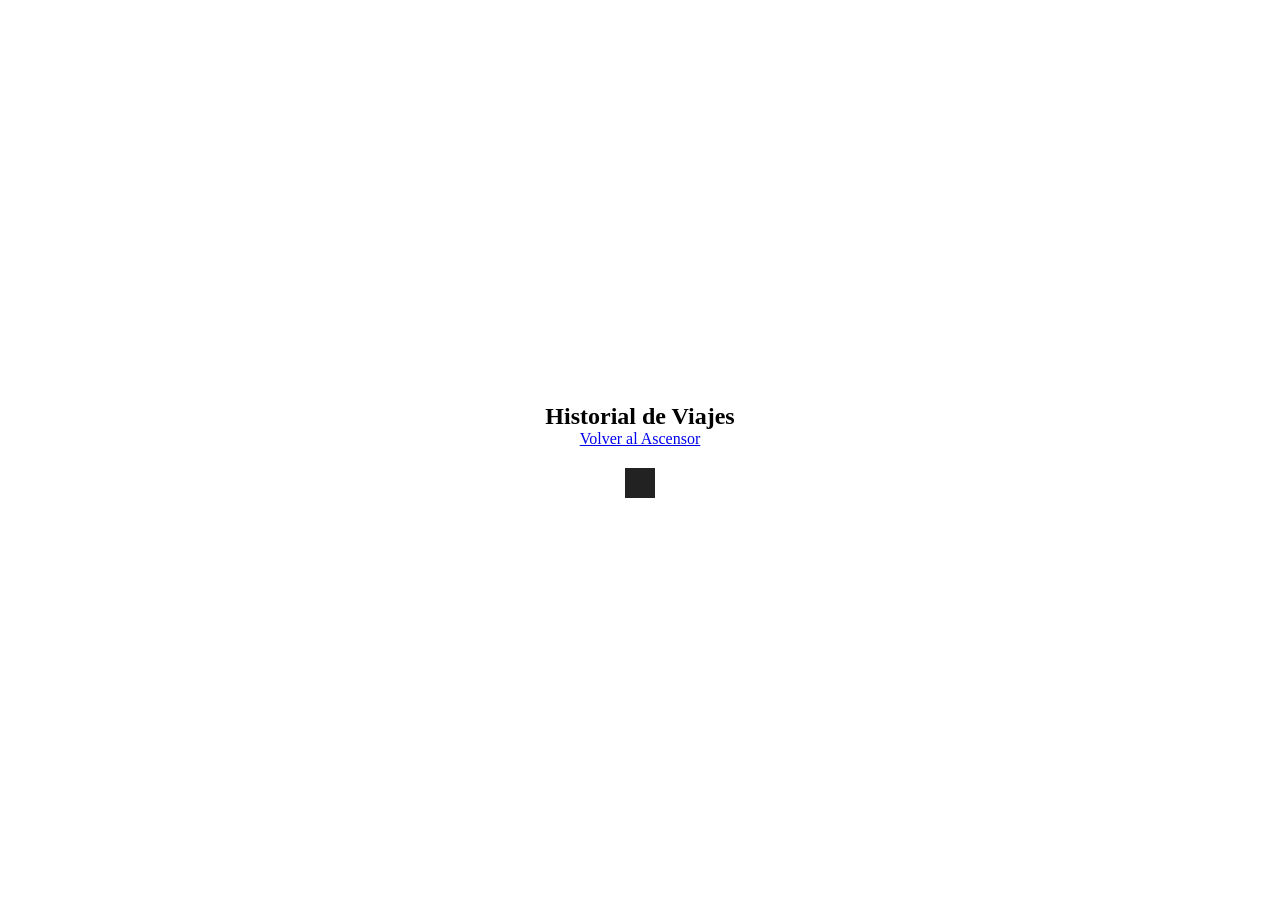
==== historial.html @ 8152321f "Caracteristica leer base de datos y tener datos consistentes" ====
<!DOCTYPE html>
<html lang="en">
    <head>
        <meta charset="UTF-8">
        <meta http-equiv="X-UA-Compatible" content="IE=edge">
        <meta name="viewport" content="width=device-width, initial-scale=1.0">
        <title> Historial del Ascensor </title>
        <link rel="stylesheet" href="styless.css">
    </head>
    <body>
        <div class="contenedor">
            <h2>Historial de Viajes </h2>
            <a class="boton-regresar" href="index.html" >Volver al Ascensor</a>
            
            <!-- Aquí se inyectarán los datos -->
            <div class="caja-historial-paradas"></div>
        </div>

        <!-- Solo necesitamos la base de datos aquí, no el script de las luces -->
        <script src="baseDatos.js"></script>
    </body>
</html>
---- styless.css ----
*{
    padding: 0;
    margin: 0;
    box-sizing: border-box;
}

body{
    width: 100%;
    min-height: 100vh;
    display: grid;
    place-items: center;
}

.contenedor{
    display: grid;
    place-items: center;
}

.ascensor{
    display: grid;
    grid-template-columns: 300px 40px;
    column-gap: 10px;
    height: 400px;
    border-radius: 30px;
    place-items: center;
    padding: 10px;
}

.piso{
    display: block;
    width: 45px;
    height: 45px;
    border-radius: 50%;
    background-color: rgb( 0, 0, 0, 0.3 );
    position: relative;
}

.piso::after{
    content: '';
    position: absolute;
    width: 40px;
    height: 40px;
    border-radius: 50%;
    border-right: 4px solid rgb( 255, 255, 255, 0.6 );
    top: 5%;
}

.red{
    background-color: #c0392b;
    box-shadow: 0 0 10px 1px #c0392b;
}

.green{
    background-color: #2ecc71;
    box-shadow: 0 0 10px 1px #2ecc71;
}

.caja-historial-paradas{
    color: white; 
    background: #222; 
    padding: 15px;
}

.boton-regresar{
    margin-bottom: 20px; 
    display: block;
}

.ver-historial{
    color: yellow; 
    font-size: 1.2rem;
}
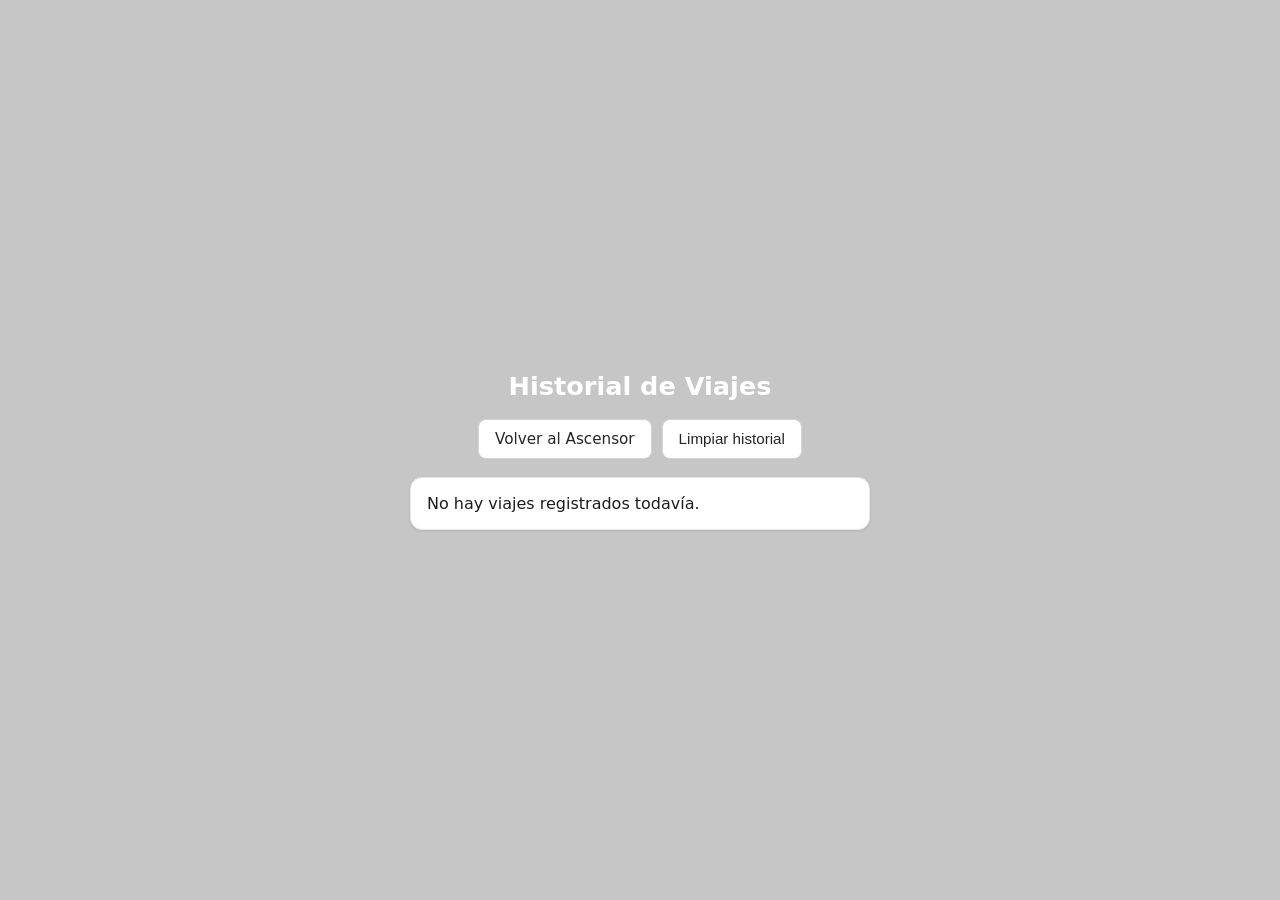
==== commit 7592525a: "feat: refactor a objeto de estado, persistencia localStorage y estilos CSS" ====
--- a/historial.html
+++ b/historial.html
@@ -1,22 +1,33 @@
 <!DOCTYPE html>
-<html lang="en">
-    <head>
-        <meta charset="UTF-8">
-        <meta http-equiv="X-UA-Compatible" content="IE=edge">
-        <meta name="viewport" content="width=device-width, initial-scale=1.0">
-        <title> Historial del Ascensor </title>
-        <link rel="stylesheet" href="styless.css">
-    </head>
-    <body>
-        <div class="contenedor">
-            <h2>Historial de Viajes </h2>
-            <a class="boton-regresar" href="index.html" >Volver al Ascensor</a>
-            
-            <!-- Aquí se inyectarán los datos -->
-            <div class="caja-historial-paradas"></div>
+<html lang="es">
+
+<head>
+    <meta charset="UTF-8">
+    <meta http-equiv="X-UA-Compatible" content="IE=edge">
+    <meta name="viewport" content="width=device-width, initial-scale=1.0">
+    <title>Historial del Ascensor</title>
+    <link rel="stylesheet" href="styless.css">
+</head>
+
+<body>
+    <div class="contenedor">
+        <h1>Historial de Viajes</h1>
+
+        <div class="controles">
+            <a class="boton" href="index.html">Volver al Ascensor</a>
+            <button class="boton" id="btn-limpiar-historial">Limpiar historial</button>
         </div>
 
-        <!-- Solo necesitamos la base de datos aquí, no el script de las luces -->
-        <script src="baseDatos.js"></script>
-    </body>
+        <div class="caja-historial-paradas"></div>
+    </div>
+
+    <script src="baseDatos.js"></script>
+    <script>
+        document.getElementById("btn-limpiar-historial")
+            .addEventListener("click", function () {
+                if (typeof LimpiarHistorial === "function") LimpiarHistorial();
+            });
+    </script>
+</body>
+
 </html>
--- a/styless.css
+++ b/styless.css
@@ -1,72 +1,162 @@
-*{
+* {
     padding: 0;
     margin: 0;
     box-sizing: border-box;
 }
 
-body{
+body {
     width: 100%;
     min-height: 100vh;
     display: grid;
     place-items: center;
+    font-family: system-ui, Arial, sans-serif;
+    background-color: #c6c6c6;
+    color: #1d1d1b;
+    padding: 20px;
 }
 
-.contenedor{
+.contenedor {
     display: grid;
     place-items: center;
+    gap: 18px;
+    width: 100%;
+    max-width: 460px;
 }
 
-.ascensor{
-    display: grid;
-    grid-template-columns: 300px 40px;
-    column-gap: 10px;
-    height: 400px;
-    border-radius: 30px;
-    place-items: center;
-    padding: 10px;
+h1 {
+    font-size: 1.6rem;
+    text-align: center;
+    color: #ffffff;
 }
 
-.piso{
-    display: block;
-    width: 45px;
-    height: 45px;
-    border-radius: 50%;
-    background-color: rgb( 0, 0, 0, 0.3 );
-    position: relative;
+.panel {
+    width: 100%;
+    background-color: #ffffff;
+    border: 1px solid #e5e5e5;
+    border-radius: 12px;
+    padding: 16px 20px;
+    display: grid;
+    gap: 6px;
+    line-height: 1.5;
+    box-shadow: 0 1px 3px rgba(0, 0, 0, 0.08);
+    color: #1d1d1b;
 }
 
-.piso::after{
-    content: '';
-    position: absolute;
-    width: 40px;
-    height: 40px;
-    border-radius: 50%;
-    border-right: 4px solid rgb( 255, 255, 255, 0.6 );
-    top: 5%;
+.panel p {
+    font-size: 1rem;
 }
 
-.red{
-    background-color: #c0392b;
-    box-shadow: 0 0 10px 1px #c0392b;
+#panel-estado {
+    font-weight: bold;
+    font-size: 1.15rem;
 }
 
-.green{
-    background-color: #2ecc71;
-    box-shadow: 0 0 10px 1px #2ecc71;
+.ascensor {
+    width: 100%;
+    display: grid;
+    gap: 8px;
 }
 
-.caja-historial-paradas{
-    color: white; 
-    background: #222; 
-    padding: 15px;
+.piso-fila {
+    display: grid;
+    grid-template-columns: 1fr auto auto;
+    align-items: center;
+    gap: 12px;
+    padding: 12px 16px;
+    background-color: #ffffff;
+    border: 2px solid #e5e5e5;
+    border-radius: 10px;
+    color: #1d1d1b;
+    transition: background-color 0.2s, border-color 0.2s, color 0.2s;
 }
 
-.boton-regresar{
-    margin-bottom: 20px; 
-    display: block;
+.piso-nombre {
+    font-size: 1.05rem;
 }
 
-.ver-historial{
-    color: yellow; 
-    font-size: 1.2rem;
+.cabina {
+    font-size: 1.3rem;
+    visibility: hidden;
 }
+
+.piso-fila.activo {
+    background-color: #ededed;
+    border-color: #9a9a9a;
+    color: #1d1d1b;
+}
+
+.piso-fila.activo .cabina {
+    visibility: visible;
+}
+
+.piso-fila.pendiente {
+    border-color: #f0ad00;
+}
+
+.piso-fila.pendiente .piso-nombre::after {
+    content: ' •';
+    color: #f0ad00;
+    font-size: 1.4rem;
+}
+
+.btn-llamar {
+    padding: 8px 16px;
+    border: none;
+    border-radius: 8px;
+    background-color: #3b82f6;
+    color: #ffffff;
+    font-size: 0.95rem;
+    cursor: pointer;
+}
+
+.btn-llamar:hover {
+    background-color: #2563eb;
+}
+
+.controles {
+    display: flex;
+    flex-wrap: wrap;
+    gap: 10px;
+    justify-content: center;
+    width: 100%;
+}
+
+.boton {
+    padding: 10px 16px;
+    border: 1px solid #d4d4d4;
+    border-radius: 8px;
+    background-color: #ffffff;
+    color: #262626;
+    font-size: 0.95rem;
+    cursor: pointer;
+    text-decoration: none;
+    display: inline-block;
+}
+
+.boton:hover {
+    background-color: #f5f5f5;
+    border-color: #a3a3a3;
+}
+
+.caja-historial-paradas {
+    width: 100%;
+    background: #ffffff;
+    border: 1px solid #e5e5e5;
+    padding: 16px;
+    border-radius: 12px;
+    box-shadow: 0 1px 3px rgba(0, 0, 0, 0.08);
+    color: #1d1d1b;
+}
+
+.fila-historial {
+    border-bottom: 1px solid #e5e5e5;
+    padding: 10px 0;
+}
+
+.fila-historial:last-child {
+    border-bottom: none;
+}
+
+.fila-historial .fecha {
+    color: #737373;
+}
